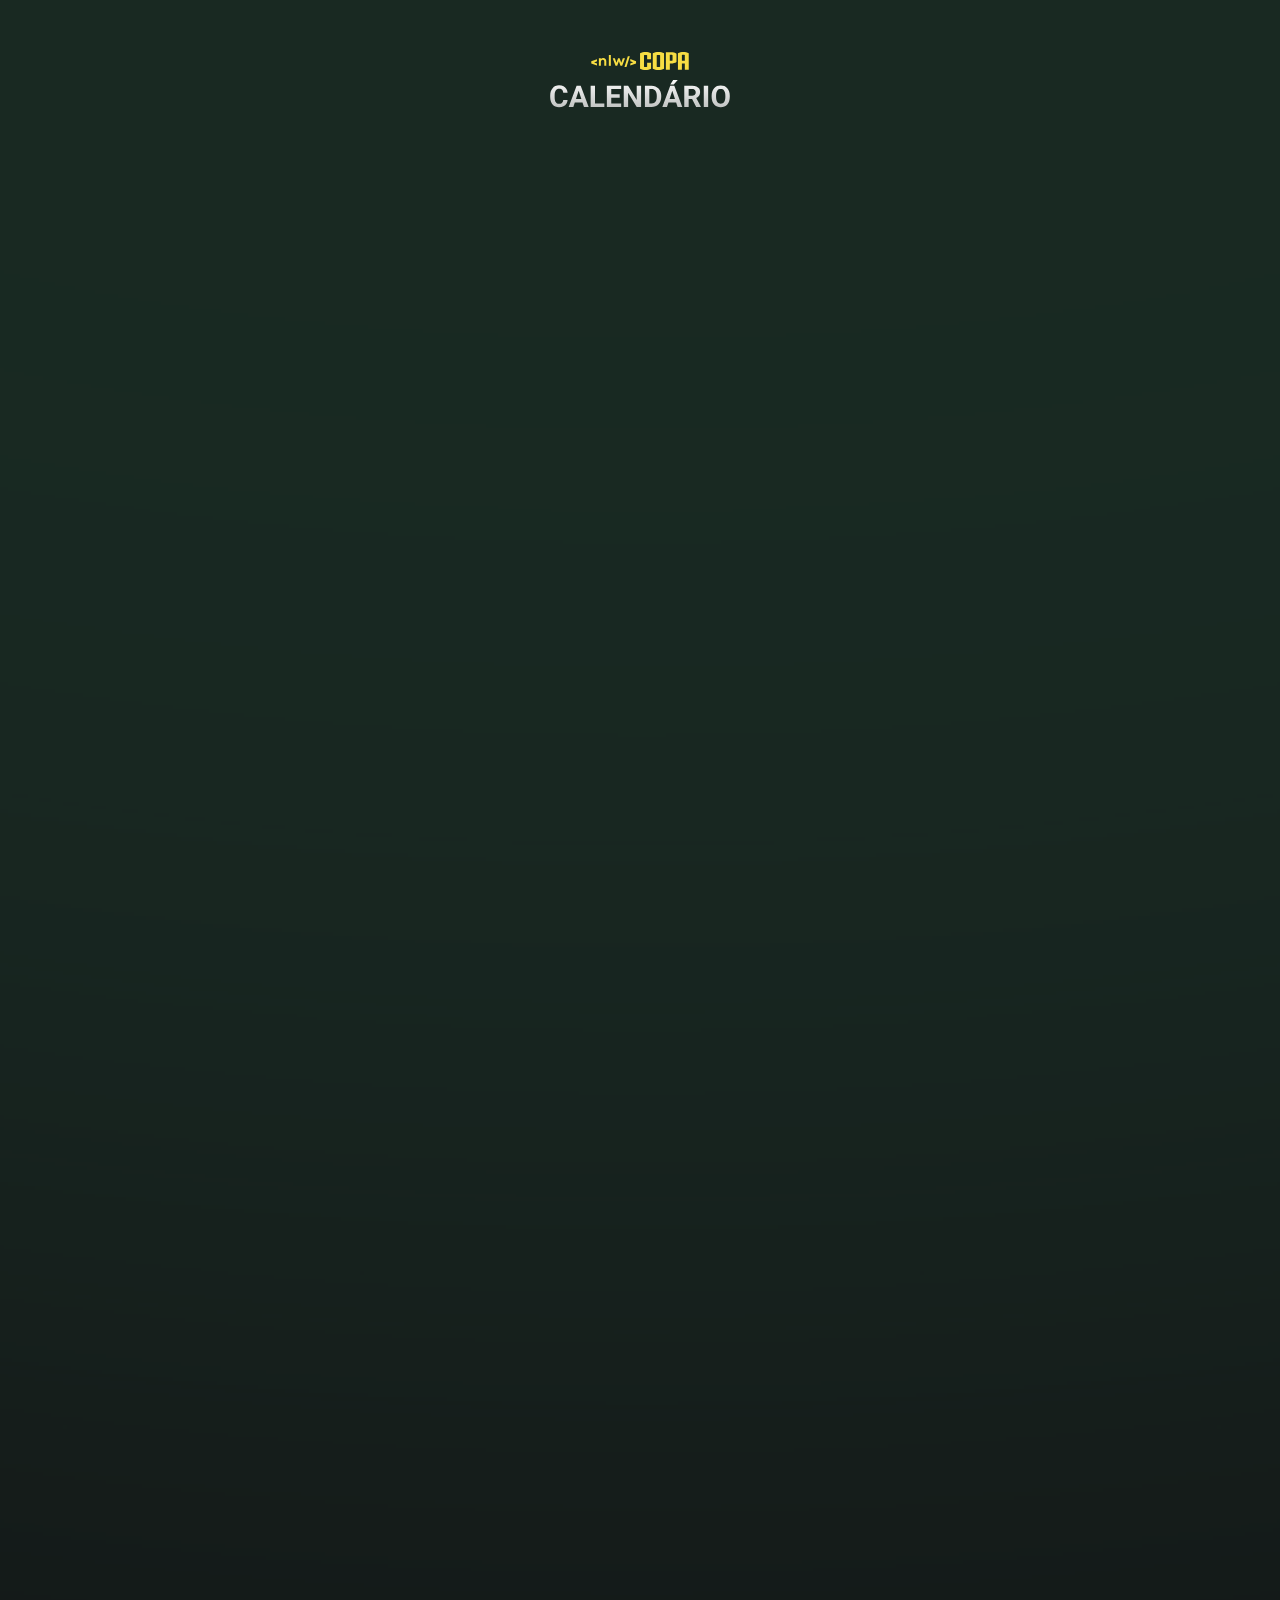
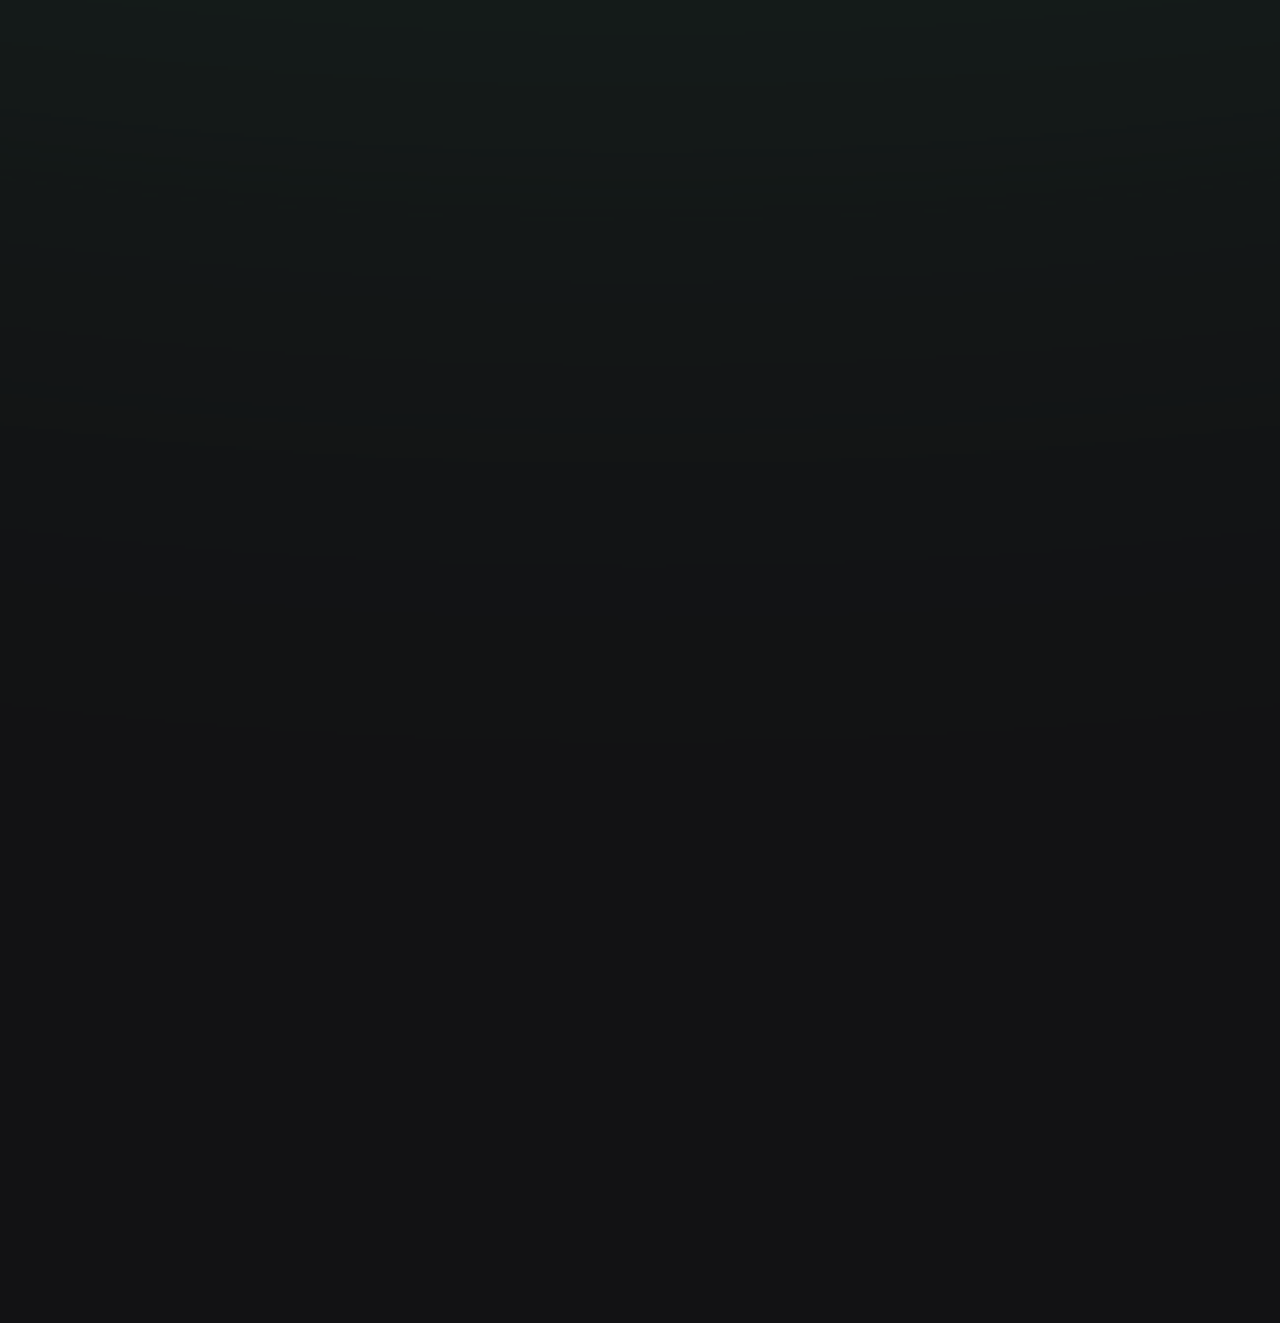
==== index.html @ 9c6af0b5 "att2" ====
<!DOCTYPE html>
<html lang="pt-br">
  <head>
    <meta charset="UTF-8" />
    <meta http-equiv="X-UA-Compatible" content="IE=edge" />
    <meta name="viewport" content="width=device-width, initial-scale=1.0" />
    <title>Calendário de Jogos - NLW Copa</title>
    <link rel="stylesheet" href="./style.css" />

    <link rel="preconnect" href="https://fonts.googleapis.com" />
    <link rel="preconnect" href="https://fonts.gstatic.com" crossorigin />
    <link
      href="https://fonts.googleapis.com/css2?family=Roboto:wght@700;900&display=swap"
      rel="stylesheet"
    />
  </head>
  <body>

    <div id="app">
     
        <body class="green">
          <div id="app">
            <header>
              <img src="./assets/logo.svg" alt="Logo da NLW" /> <br>
            
  
              </header>
            <main id="cards"></main>
          </div>
          <script src="./main.js"></script>
        </body>
      </html>
    </div>
  </body>
</html>
---- style.css ----
* {
  margin: 0;
  padding: 0;
  box-sizing: border-box;
}

:root {
  --card-title-border-color: #746615;
  --card-color-primary: #f7dd43;
}

body.blue {
  --card-title-border-color: #338af3;
  --card-color-primary: #338af3;
}

body.green {
  --card-title-border-color: #35875d;
  --card-color-primary: #35875d;
}

ul {
  list-style: none;
}
body * {
  font-family: "Roboto", sans-serif;
}
body {
  background-color: #121214;
  background-image: url(./assets/bg.svg);
  background-position: center;
  background-size: cover;
  background-repeat: no-repeat;
}

body * {
  font-family: "Roboto", sans-serif;
}

#app {
  width: fit-content;
  margin: 52px auto;
  max-width: 1400px;
  text-align: center;
}

header {
  margin-bottom: 63px;
  text-align: center;
}
#cards {
  display: flex;
  gap: 32px;
  align-items: flex-start;
  justify-content: center;
  flex-wrap: wrap;
}

.card {
  padding: 32px 32px;
  text-align: center;

  background: #030305;
  border-bottom: 2px solid var(--card-color-primary);
  border-radius: 6px;
}
.card h2 {
  display: flex;
  gap: 16px;
  justify-content: center;
  align-items: center;

  padding: 8px 16px;
  border: 1px solid var(--card-title-border-color);
  border-radius: 6px;

  width: fit-content;
  margin-inline: auto;
  margin-bottom: 53px;

  color: #f7dd43;
}

.card h2 span {
  color: #e1e1e6;
  font-size: 14px;
  text-transform: uppercase;
}

.card ul li img {
  width: 50px;
  height: 50px;
}

.card ul {
  display: flex;
  flex-direction: column;
  gap: 24px;

  width: 270px;
}

.card ul li {
  display: flex;
  align-items: center;
  justify-content: space-between;
}

.card ul li + li {
  padding-top: 24px;
  border-top: 1px solid #323238;
}

.card ul li strong {
  font-weight: 900;
  font-size: 36px;
  line-height: 125%;

  color: #e1e1e6;
}

.card h2:hover,
.card ul li strong:hover,
.card ul li img:hover {
  transform: scale(1.1);
}

.card h2,
.card ul li strong,
.card ul li img {
  transition: transform 0.3s;
}

.card {
  opacity: 0;
  animation: appear 2s forwards;
}

@keyframes appear {
  0% {
    transform: translateY(-50px);
    opacity: 0;
  }

  100% {
    transform: translateY(0px);
    opacity: 1;
  }
}

@media (min-width: 700px) {
  #cards {
    flex-direction: row;
    flex-wrap: wrap;
  }
}
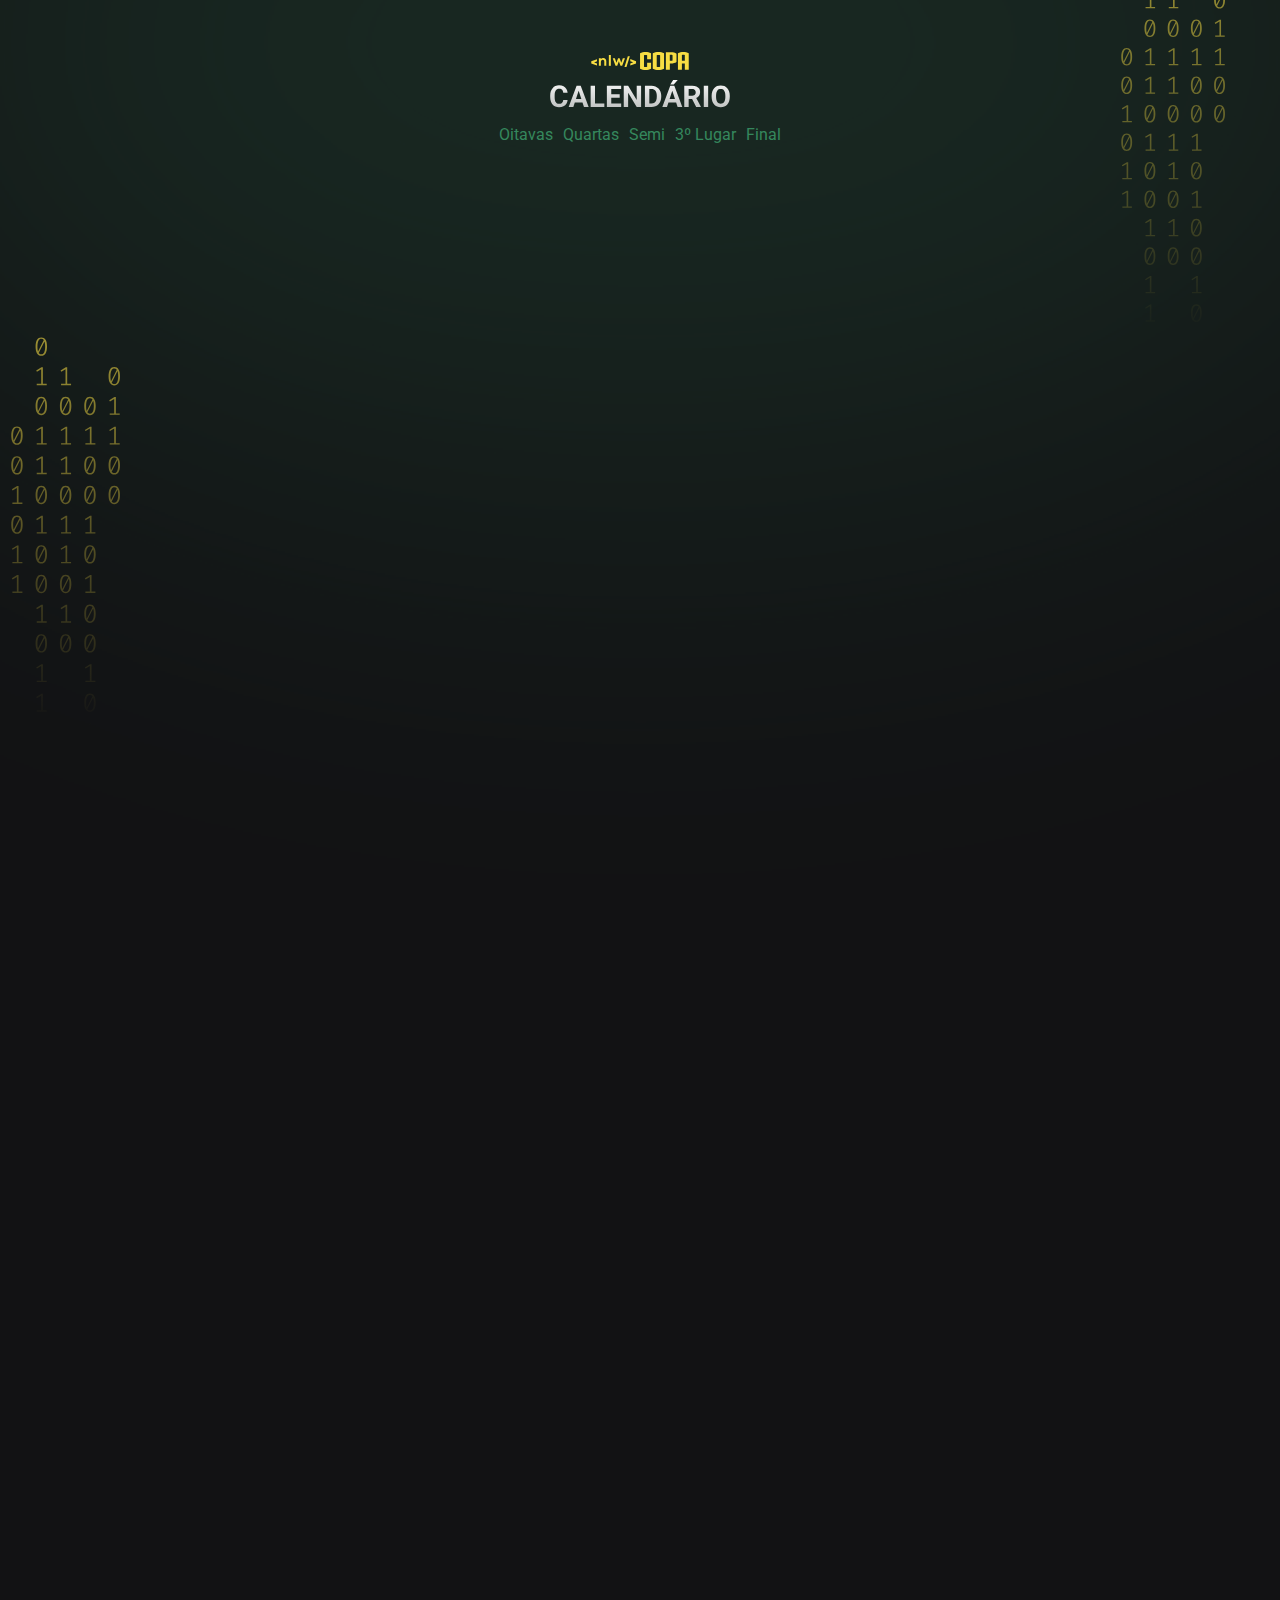
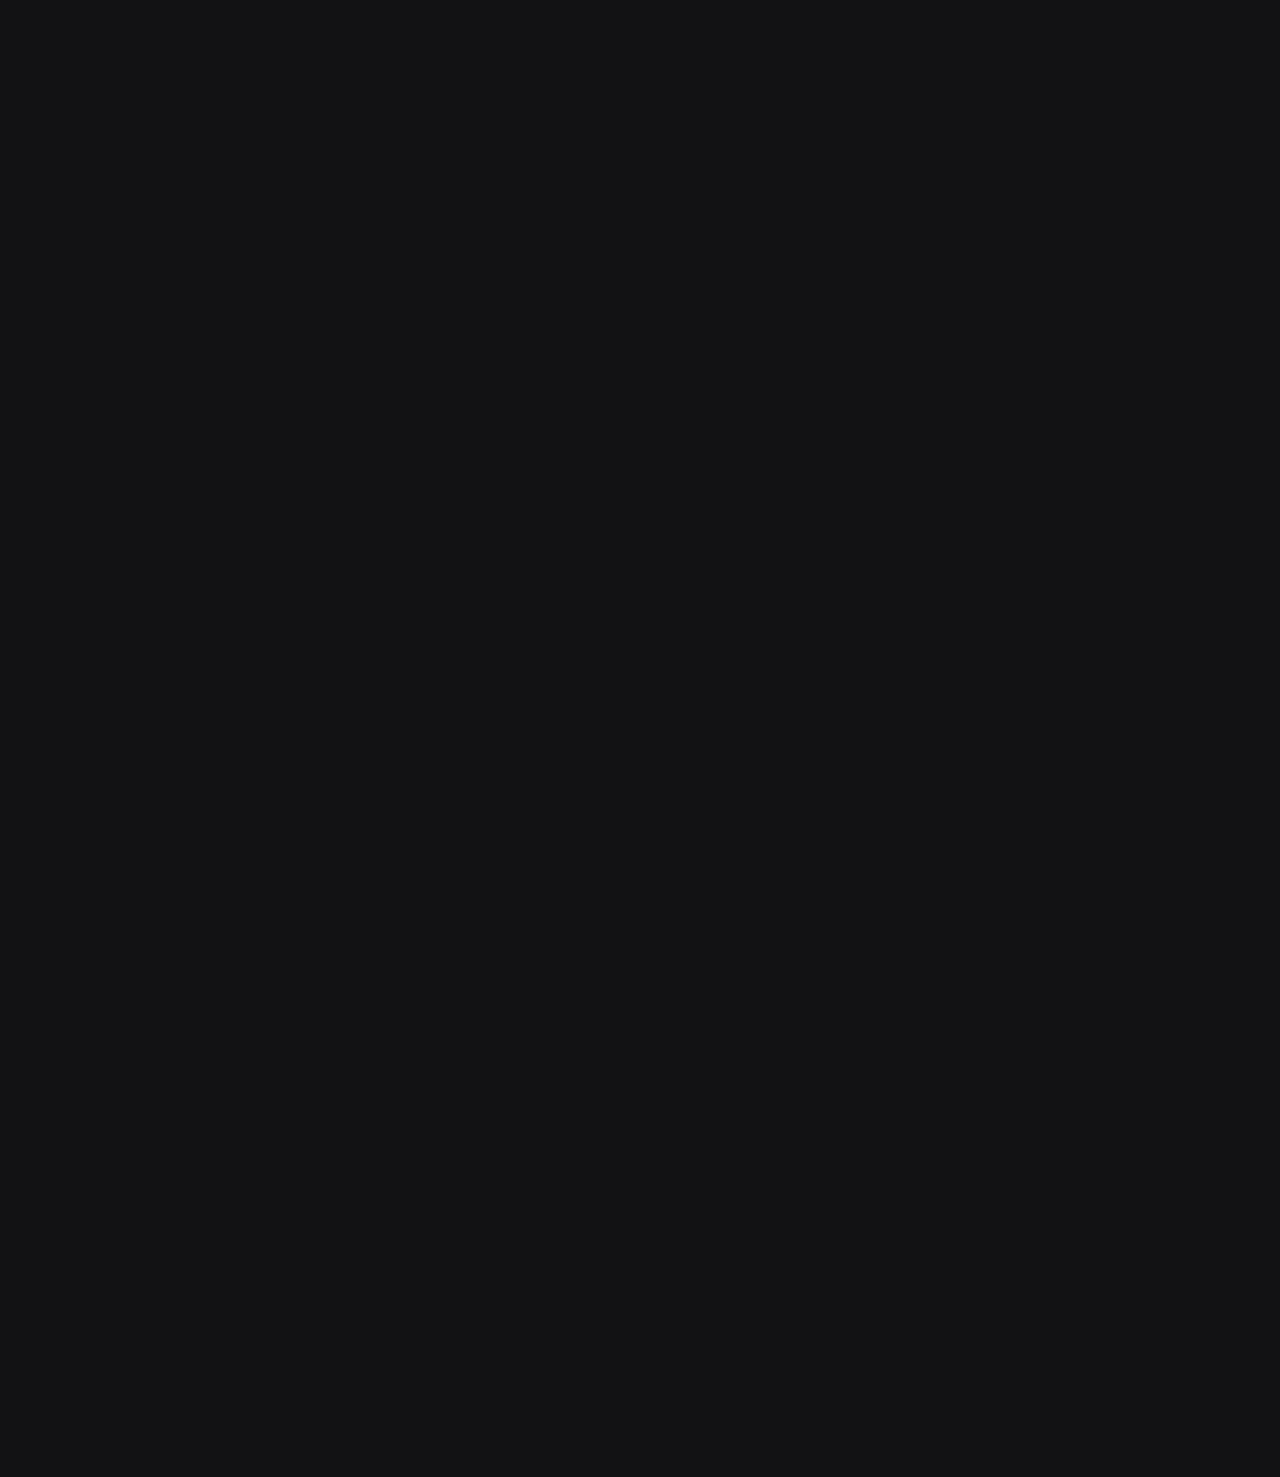
==== commit df874c34: "fasescopa" ====
--- a/index.html
+++ b/index.html
@@ -23,7 +23,17 @@
             <header>
               <img src="./assets/logo.svg" alt="Logo da NLW" /> <br>
             
-  
+              <div id="fases">
+                <ul>
+                  <li> <a href="./oitavas.html">Oitavas</a>
+                  </li>
+                  <li> <a href="./quartas.html">Quartas</a></li>
+                  <li> <a href="./semi.html">Semi</a></li>
+                  <li> <a href="./3ºlugar.html">3º Lugar</a></li>
+                  <li> <a href="./final.html">Final</a></li>
+                </ul>
+              </div>
+
               </header>
             <main id="cards"></main>
           </div>
--- a/style.css
+++ b/style.css
@@ -19,17 +19,14 @@
   --card-color-primary: #35875d;
 }
 
-ul {
-  list-style: none;
-}
 body * {
   font-family: "Roboto", sans-serif;
 }
 body {
   background-color: #121214;
   background-image: url(./assets/bg.svg);
-  background-position: center;
-  background-size: cover;
+
+  background-size: 100%;
   background-repeat: no-repeat;
 }
 
@@ -37,11 +34,31 @@
   font-family: "Roboto", sans-serif;
 }
 
+
+a {
+  text-decoration: none;
+  color: #35875d;
+ 
+}
+
+ul {
+  list-style: none;
+   display: flex;
+  flex-direction: row;
+  flex-wrap: wrap;
+  text-align: center;
+  justify-content: center;
+}
+
+li {
+ padding: 5px;
+}
+
 #app {
   width: fit-content;
   margin: 52px auto;
   max-width: 1400px;
-  text-align: center;
+ 
 }
 
 header {
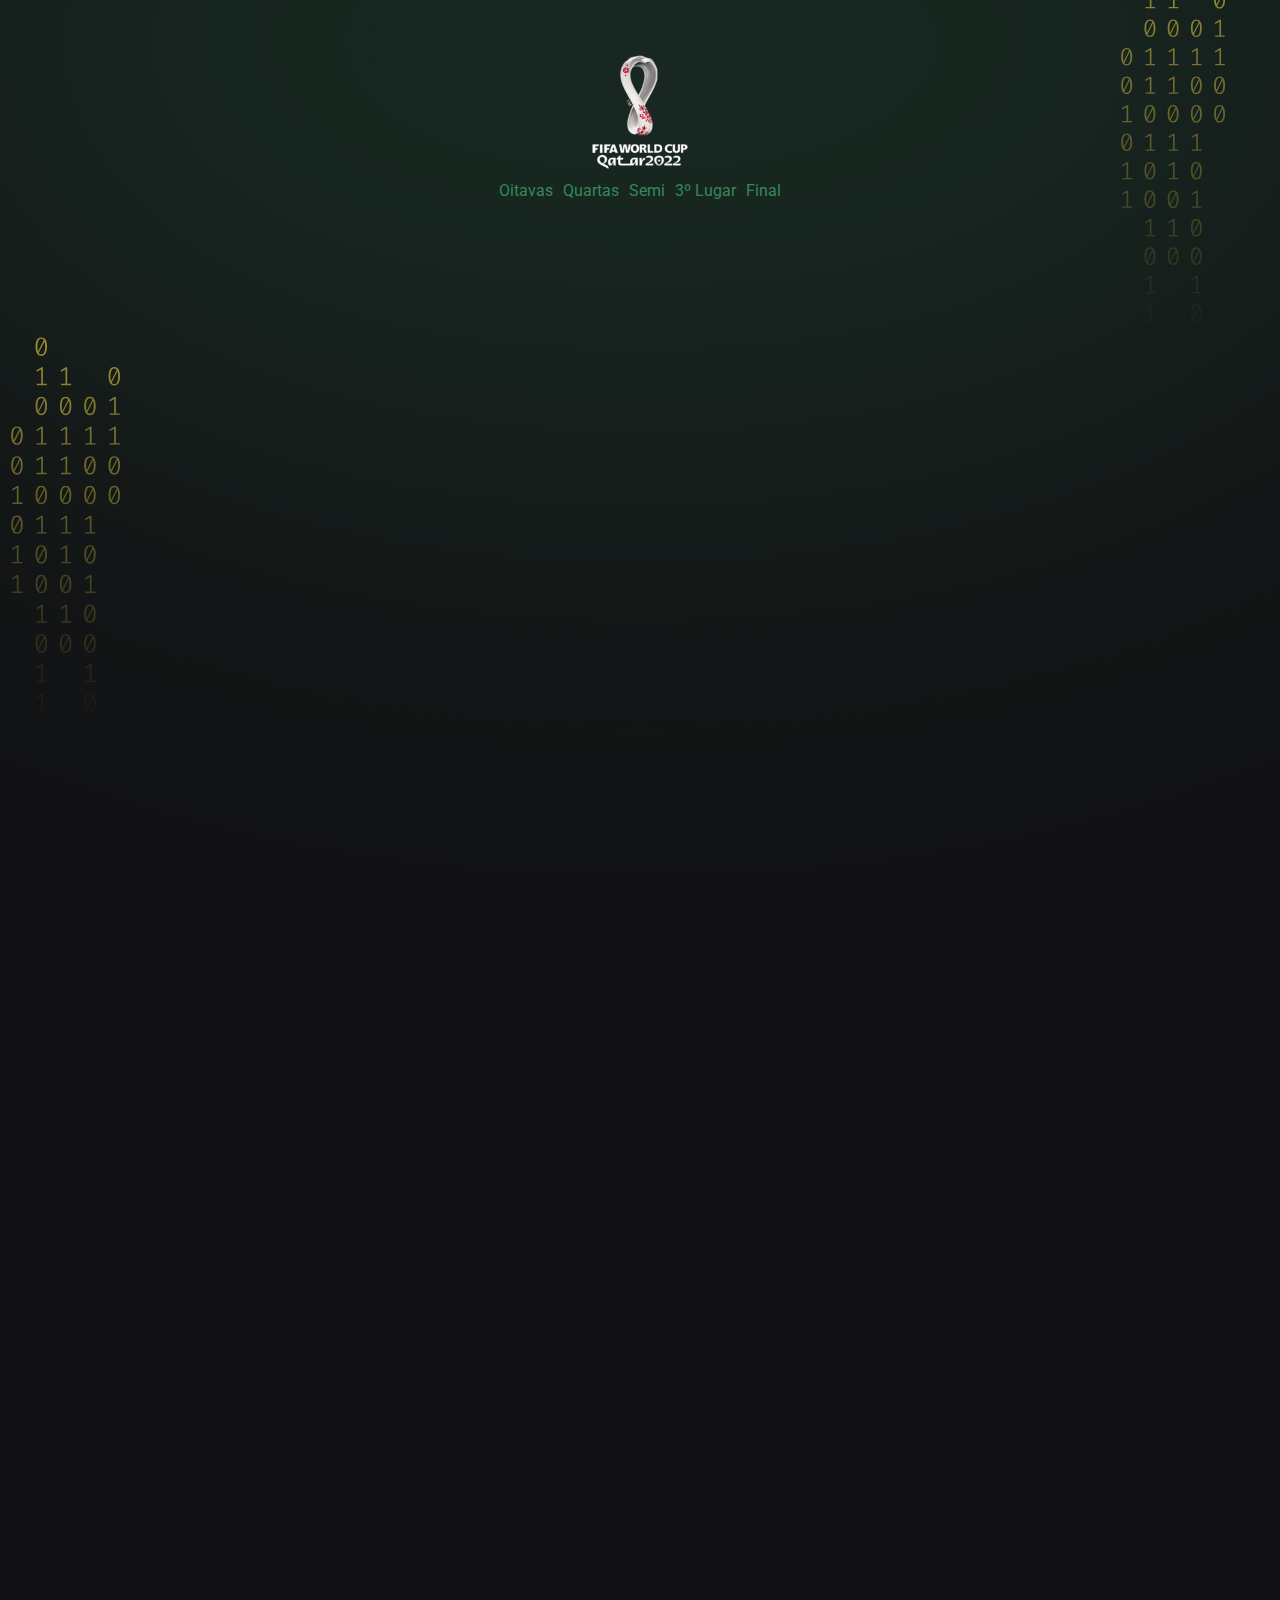
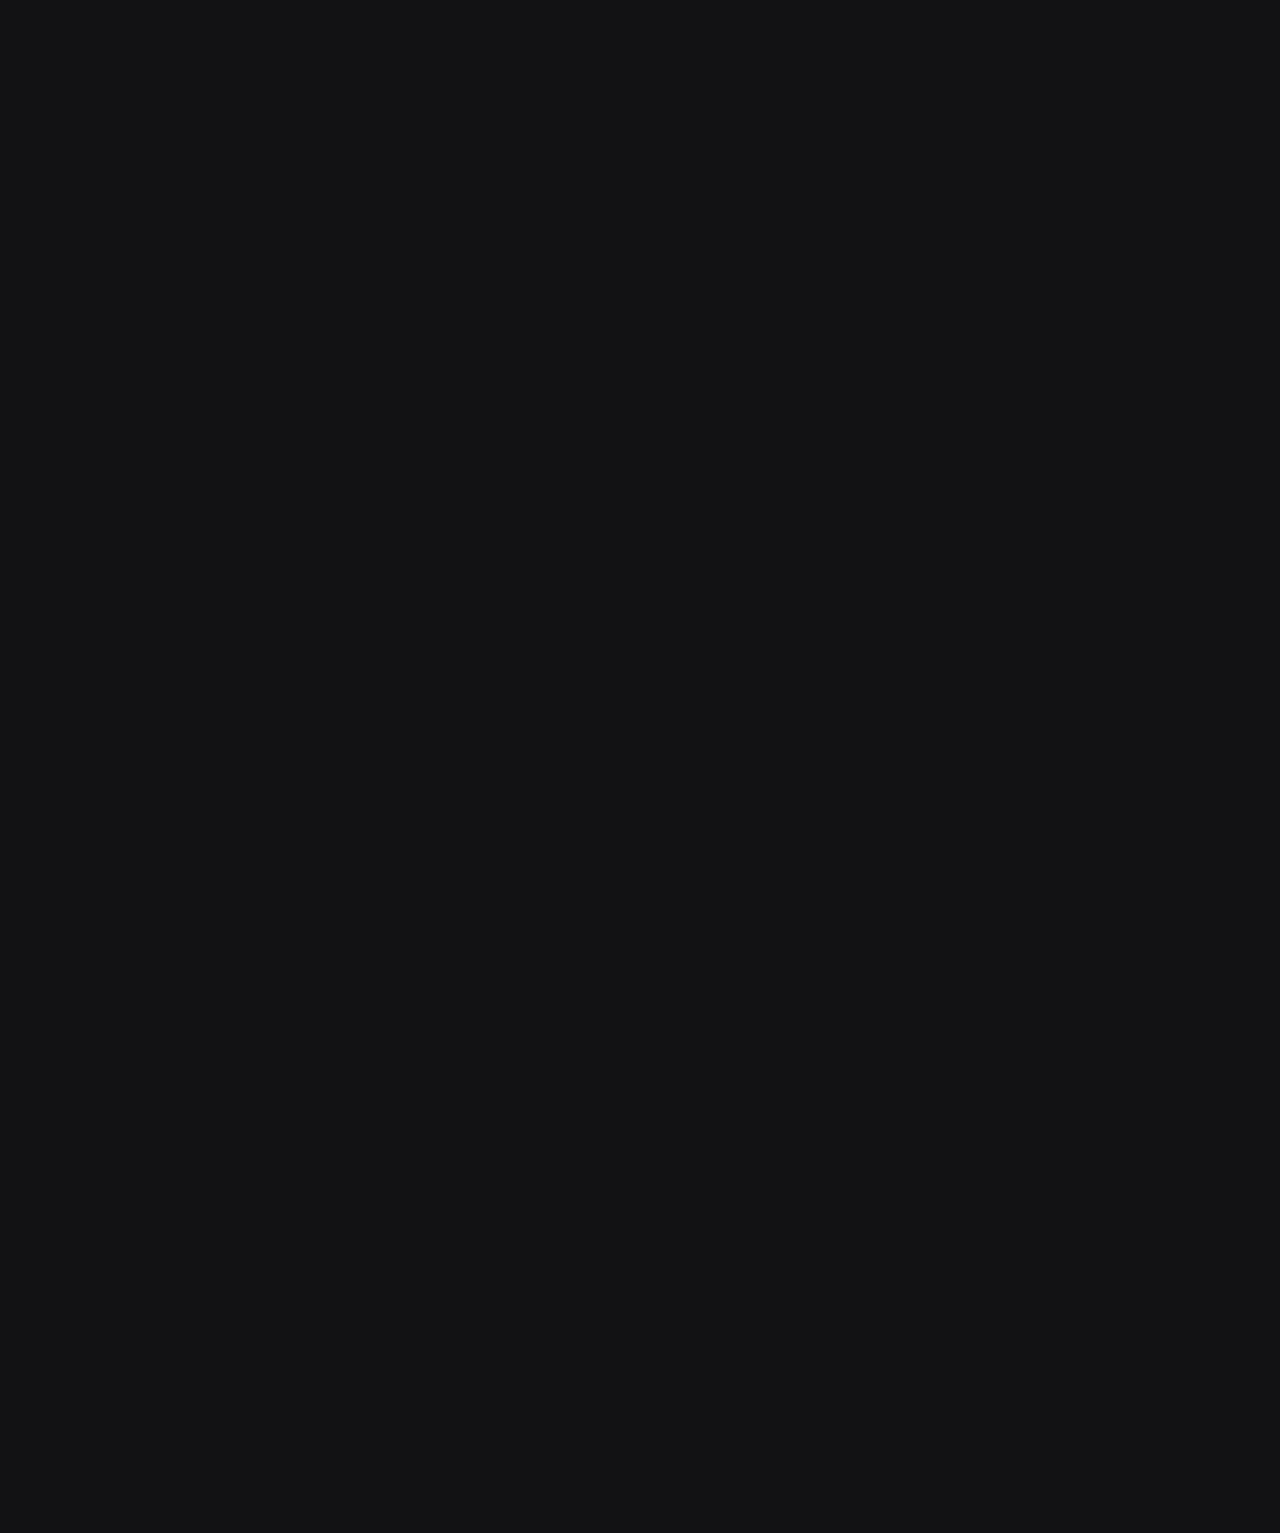
==== commit 4dc7fa11: "att logo" ====
--- a/index.html
+++ b/index.html
@@ -4,7 +4,9 @@
     <meta charset="UTF-8" />
     <meta http-equiv="X-UA-Compatible" content="IE=edge" />
     <meta name="viewport" content="width=device-width, initial-scale=1.0" />
-    <title>Calendário de Jogos - NLW Copa</title>
+    <meta name="description"
+    content="Fique por dentro de todos os jogos da copa do qtar de 2022, você pode ver todos os jogos e horários da fase de grupos, e conforme a competição for avançando as demais fases ficaram disponiveis, aproveite e compartilhe com sua família e amigos para que todos fiquem por dentro da Copa 2022">
+    <title>Calendário de Jogos Qtar 2022</title>
     <link rel="stylesheet" href="./style.css" />
 
     <link rel="preconnect" href="https://fonts.googleapis.com" />
@@ -21,7 +23,7 @@
         <body class="green">
           <div id="app">
             <header>
-              <img src="./assets/logo.svg" alt="Logo da NLW" /> <br>
+              <img src="./assets/copalogo.png" alt="Logo da NLW" /> <br>
             
               <div id="fases">
                 <ul>
--- a/style.css
+++ b/style.css
@@ -2,6 +2,25 @@
   margin: 0;
   padding: 0;
   box-sizing: border-box;
+}
+* {
+  scrollbar-width: thin;
+  scrollbar-color: #35875d;
+}
+
+/* Works on Chrome, Edge, and Safari */
+*::-webkit-scrollbar {
+  width: 10px;
+}
+
+*::-webkit-scrollbar-track {
+  background: #121214;
+}
+
+*::-webkit-scrollbar-thumb {
+  background-color: #121214;
+  border-radius: 20px;
+  border: 2px solid #35875d;
 }
 
 :root {
@@ -25,25 +44,27 @@
 body {
   background-color: #121214;
   background-image: url(./assets/bg.svg);
-
+  background-repeat: no-repeat;
   background-size: 100%;
-  background-repeat: no-repeat;
 }
 
 body * {
   font-family: "Roboto", sans-serif;
 }
 
+.green img {
+  width: 120px;
+  height: 120px;
+}
 
 a {
   text-decoration: none;
   color: #35875d;
- 
 }
 
 ul {
   list-style: none;
-   display: flex;
+  display: flex;
   flex-direction: row;
   flex-wrap: wrap;
   text-align: center;
@@ -51,14 +72,13 @@
 }
 
 li {
- padding: 5px;
+  padding: 5px;
 }
 
 #app {
   width: fit-content;
   margin: 52px auto;
   max-width: 1400px;
- 
 }
 
 header {
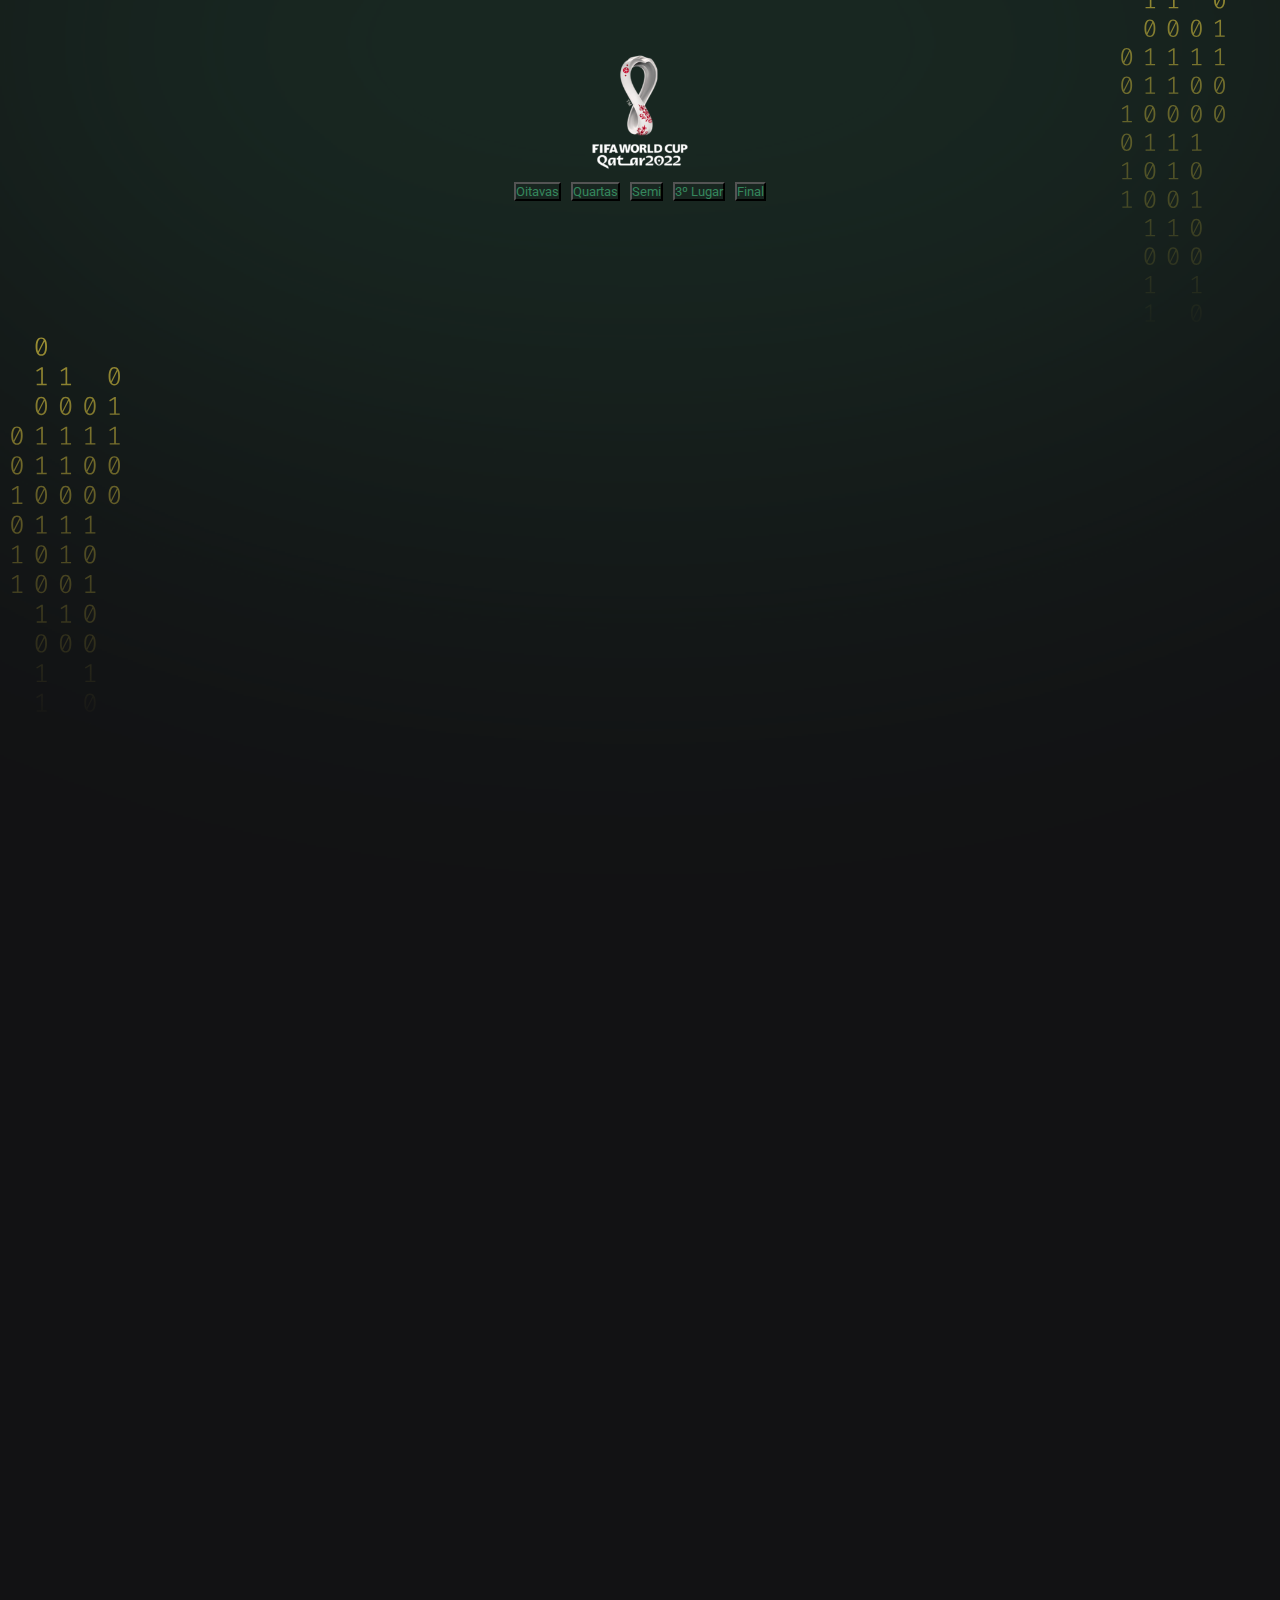
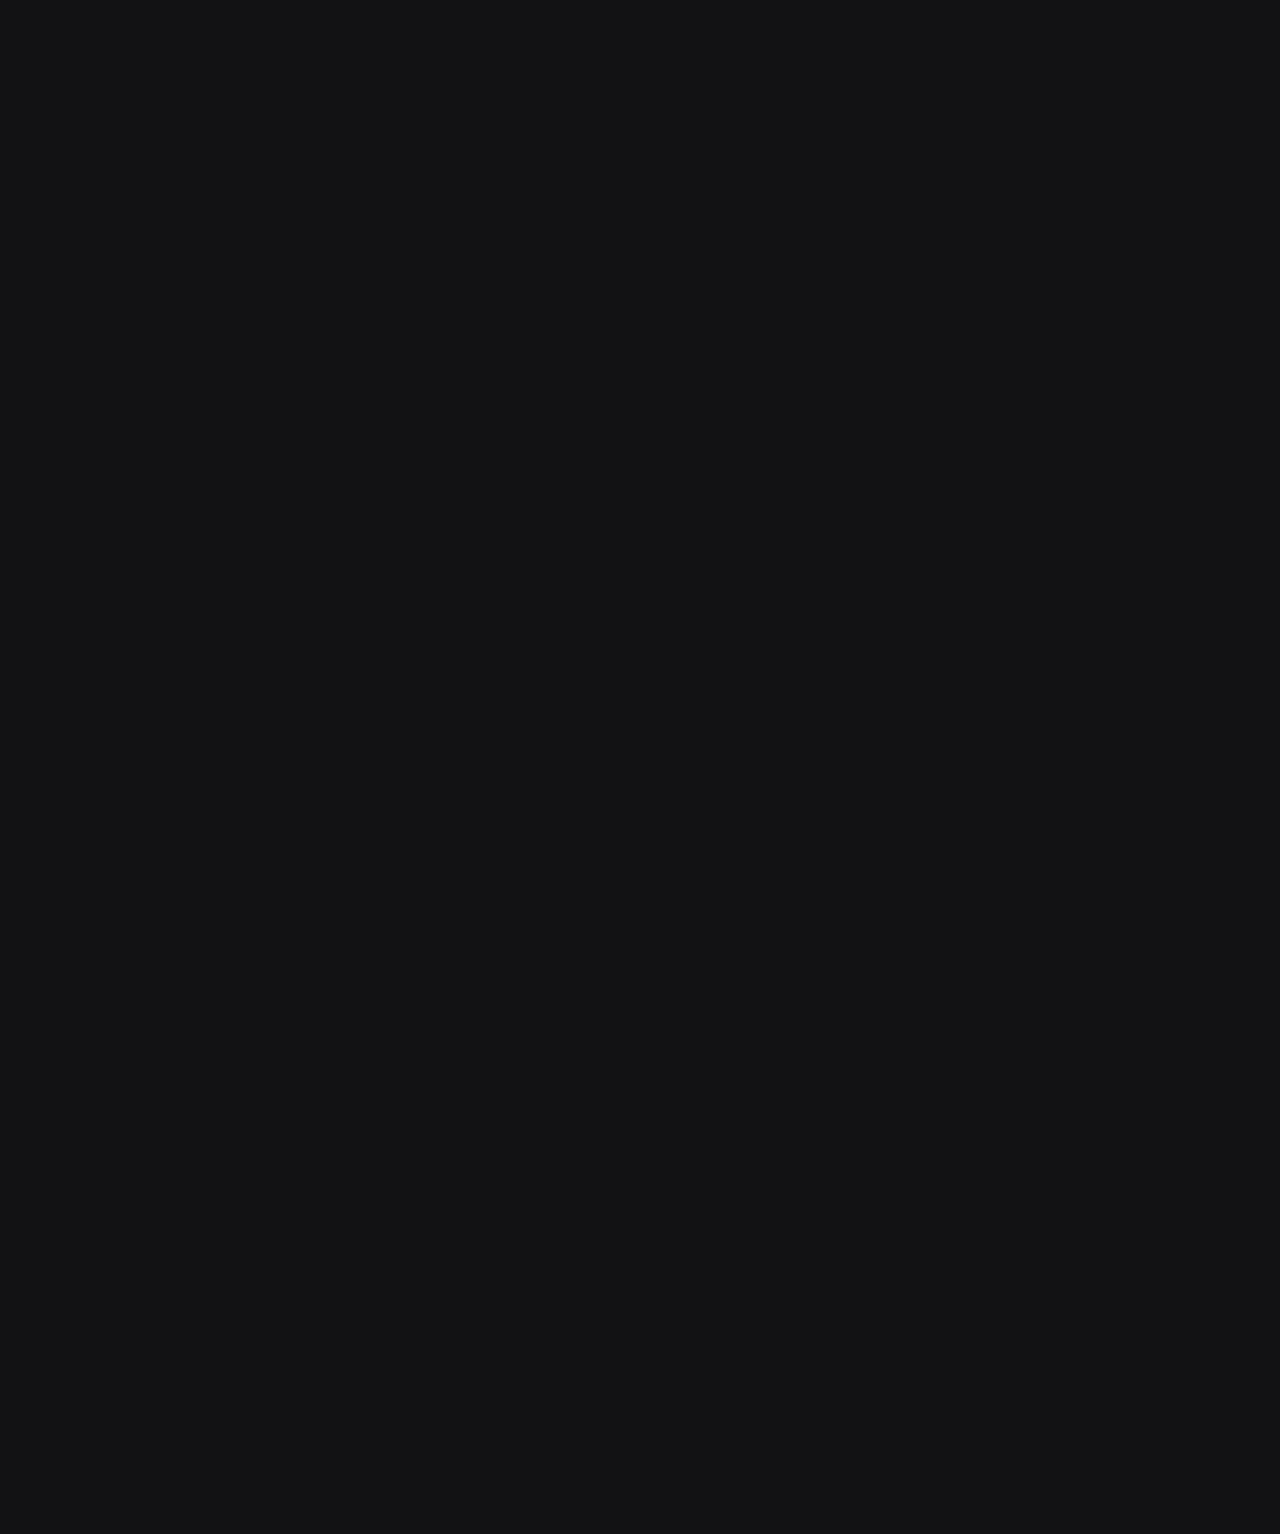
==== commit 7ec813c9: "botão" ====
--- a/index.html
+++ b/index.html
@@ -5,8 +5,8 @@
     <meta http-equiv="X-UA-Compatible" content="IE=edge" />
     <meta name="viewport" content="width=device-width, initial-scale=1.0" />
     <meta name="description"
-    content="Fique por dentro de todos os jogos da copa do qtar de 2022, você pode ver todos os jogos e horários da fase de grupos, e conforme a competição for avançando as demais fases ficaram disponiveis, aproveite e compartilhe com sua família e amigos para que todos fiquem por dentro da Copa 2022">
-    <title>Calendário de Jogos Qtar 2022</title>
+    content="Fique por dentro de todos os jogos da copa do Qatar de 2022, você pode ver todos os jogos e horários da fase de grupos, e conforme a competição for avançando as demais fases ficaram disponiveis, aproveite e compartilhe com sua família e amigos para que todos fiquem por dentro da Copa 2022">
+    <title>Calendário de Jogos Qatar 2022</title>
     <link rel="stylesheet" href="./style.css" />
 
     <link rel="preconnect" href="https://fonts.googleapis.com" />
@@ -27,12 +27,12 @@
             
               <div id="fases">
                 <ul>
-                  <li> <a href="./oitavas.html">Oitavas</a>
+                  <li><button> <a href="./oitavas.html">Oitavas</a> </button>
                   </li>
-                  <li> <a href="./quartas.html">Quartas</a></li>
-                  <li> <a href="./semi.html">Semi</a></li>
-                  <li> <a href="./3ºlugar.html">3º Lugar</a></li>
-                  <li> <a href="./final.html">Final</a></li>
+                  <li> <button> <a href="./quartas.html">Quartas</a> </button> </li> 
+                  <li> <button> <a href="./semi.html">Semi</a> </button> </li> 
+                  <li> <button> <a href="./3ºlugar.html">3º Lugar</a> </button> </li> 
+                  <li> <button> <a href="./final.html">Final</a> </button> </li> 
                 </ul>
               </div>
 
--- a/style.css
+++ b/style.css
@@ -191,3 +191,8 @@
     flex-wrap: wrap;
   }
 }
+
+#fases ul li button {
+  background-color: transparent;
+  border-radius: 1px solid black;
+}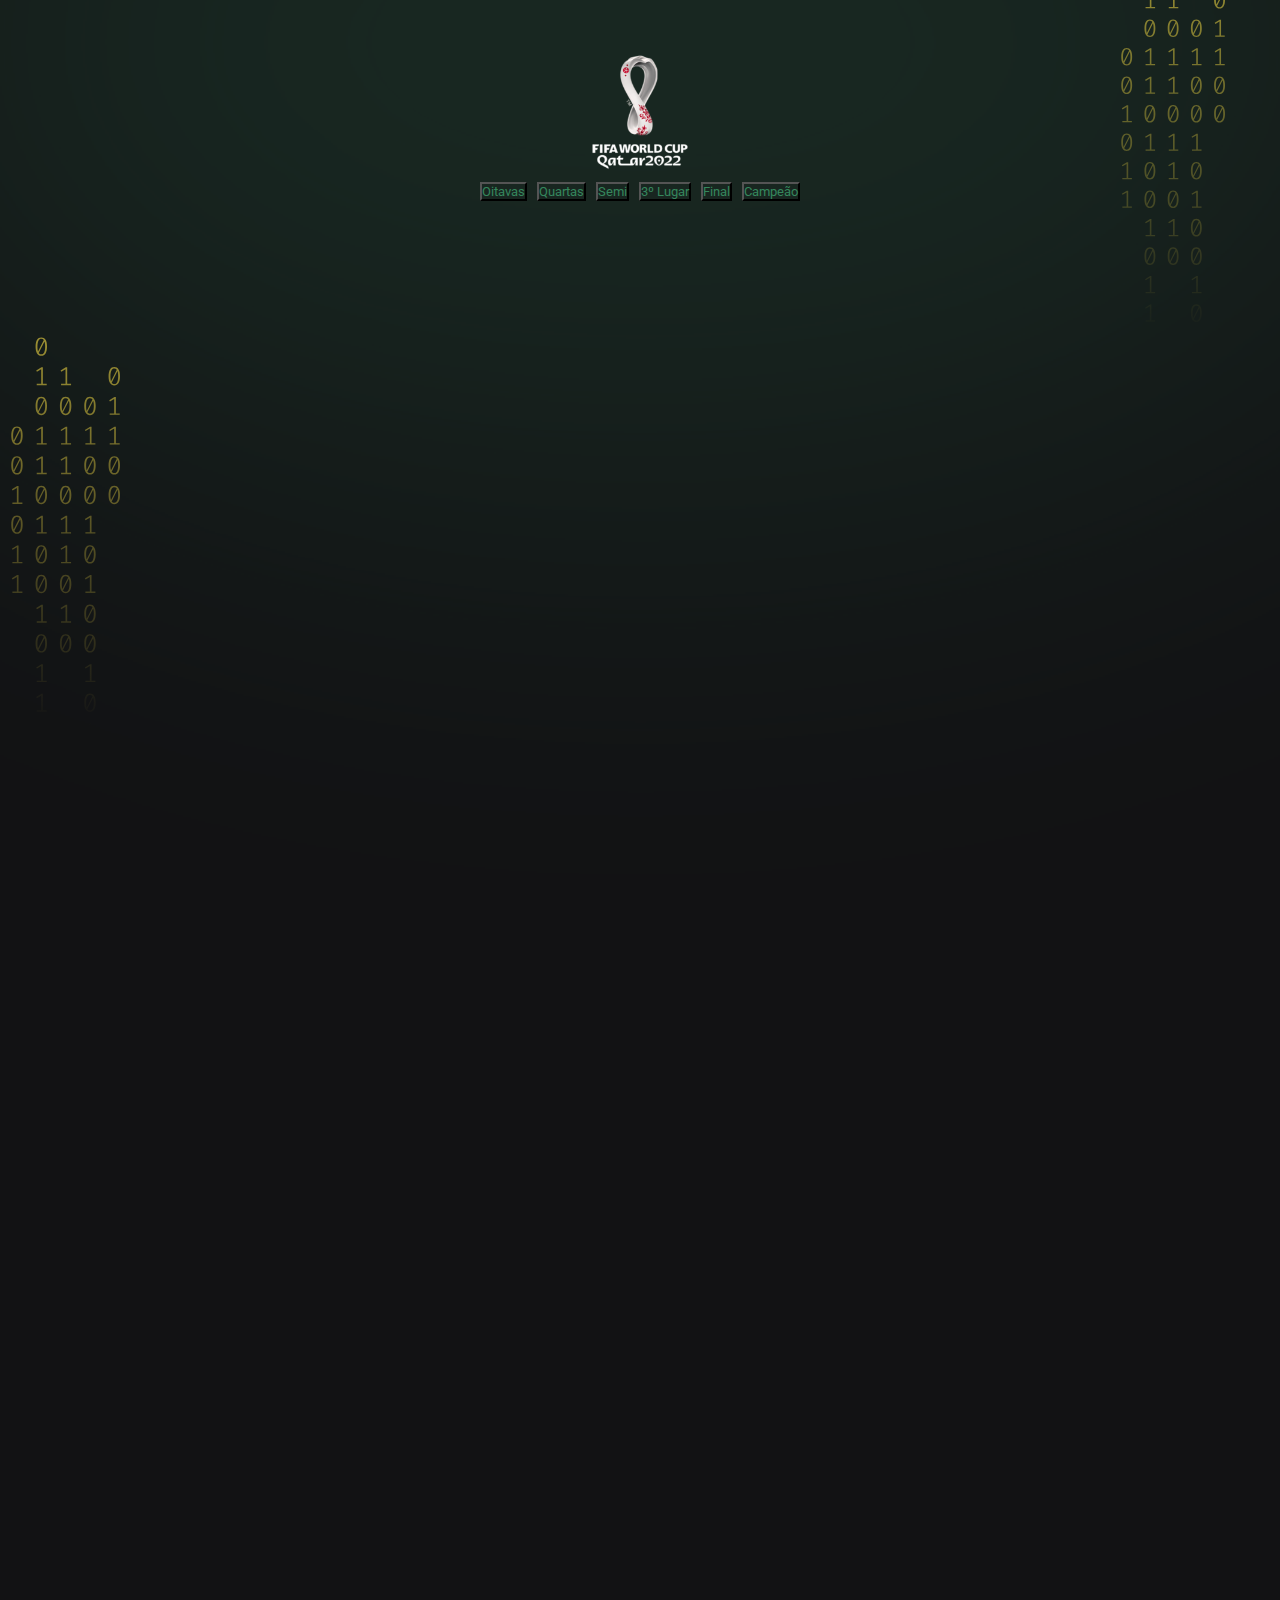
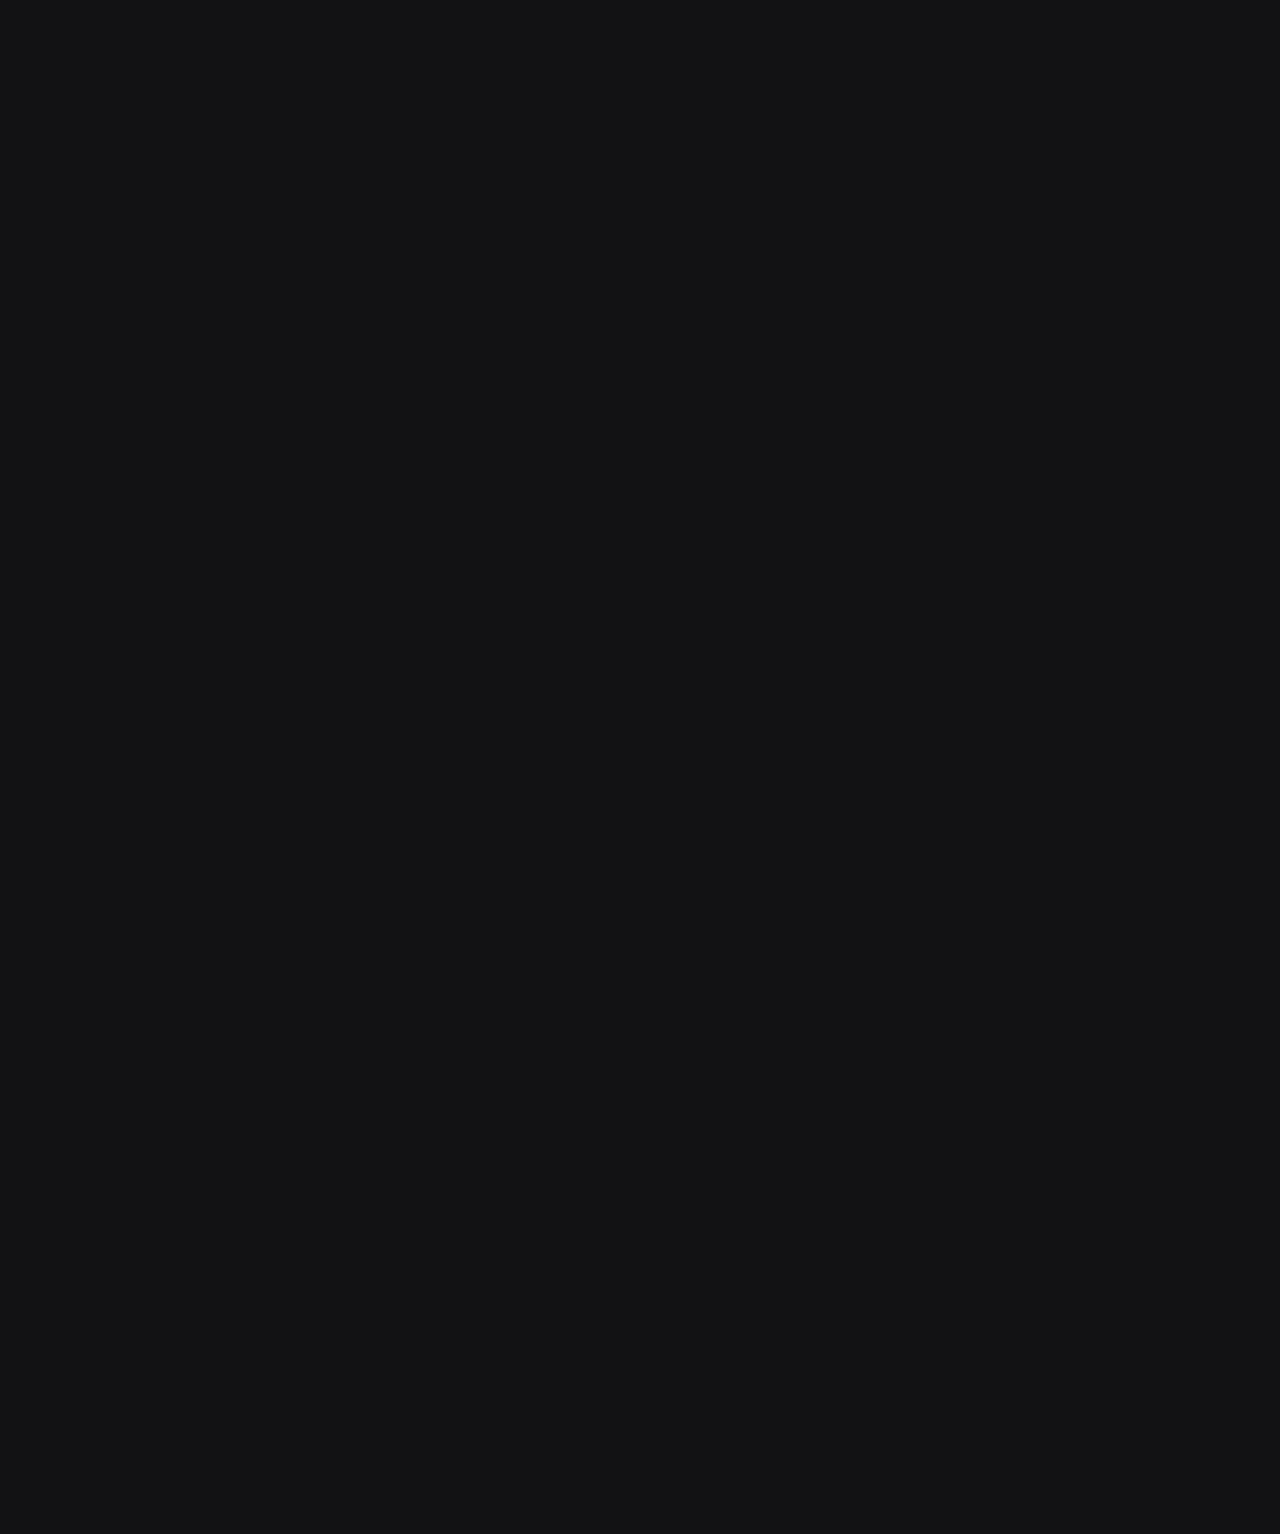
==== commit 2684e45c: "att campeao" ====
--- a/index.html
+++ b/index.html
@@ -33,6 +33,7 @@
                   <li> <button> <a href="./semi.html">Semi</a> </button> </li> 
                   <li> <button> <a href="./3ºlugar.html">3º Lugar</a> </button> </li> 
                   <li> <button> <a href="./final.html">Final</a> </button> </li> 
+                  <li> <button> <a href="./campeao.html">Campeão </a> </button> </li>
                 </ul>
               </div>
 
--- a/style.css
+++ b/style.css
@@ -93,6 +93,94 @@
   flex-wrap: wrap;
 }
 
+#cards1 {
+  display: flex;
+  gap: 32px;
+  align-items: flex-start;
+  justify-content: center;
+  flex-wrap: wrap;
+}
+
+ .card1 {
+  padding: 32px 32px;
+  text-align: center;
+
+  background: #030305;
+  border-bottom: 2px solid var(--card-color-primary);
+  border-radius: 6px;
+}
+.card1 h2 {
+  display: flex;
+  gap: 16px;
+  justify-content: center;
+  align-items: center;
+
+  padding: 8px 16px;
+  border: 1px solid var(--card-title-border-color);
+  border-radius: 6px;
+
+  width: fit-content;
+  margin-inline: auto;
+  margin-bottom: 53px;
+
+  color: #f7dd43;
+}
+
+.card1 h2 span {
+  color: #e1e1e6;
+  font-size: 50px;
+  text-transform: uppercase;
+}
+
+.card1 ul li img {
+  width: 200px;
+  height: 200px;
+}
+
+.card1 ul {
+  display: flex;
+  flex-direction: column;
+  gap: 24px;
+
+  width: 270px;
+}
+
+.card1 ul li {
+  
+  align-items: center;
+  justify-content: space-between;
+}
+
+.card1 ul li + li {
+  padding-top: 24px;
+  border-top: 1px solid #323238;
+}
+
+.card1 ul li strong {
+  font-weight: 900;
+  font-size: 36px;
+  line-height: 125%;
+
+  color: #e1e1e6;
+}
+
+.card1 h2:hover,
+.card1 ul li strong:hover,
+.card1 ul li img:hover {
+  transform: scale(1.1);
+}
+
+.card h2,
+.card ul li strong,
+.card ul li img {
+  transition: transform 0.3s;
+}
+
+.card {
+  opacity: 0;
+  animation: appear 2s forwards;
+} 
+
 .card {
   padding: 32px 32px;
   text-align: center;
@@ -195,4 +283,10 @@
 #fases ul li button {
   background-color: transparent;
   border-radius: 1px solid black;
-}+}
+
+#fases ul li button:hover,
+.card1 ul li strong:hover,
+.card1 ul li img:hover {
+  transform: scale(1.1);
+  }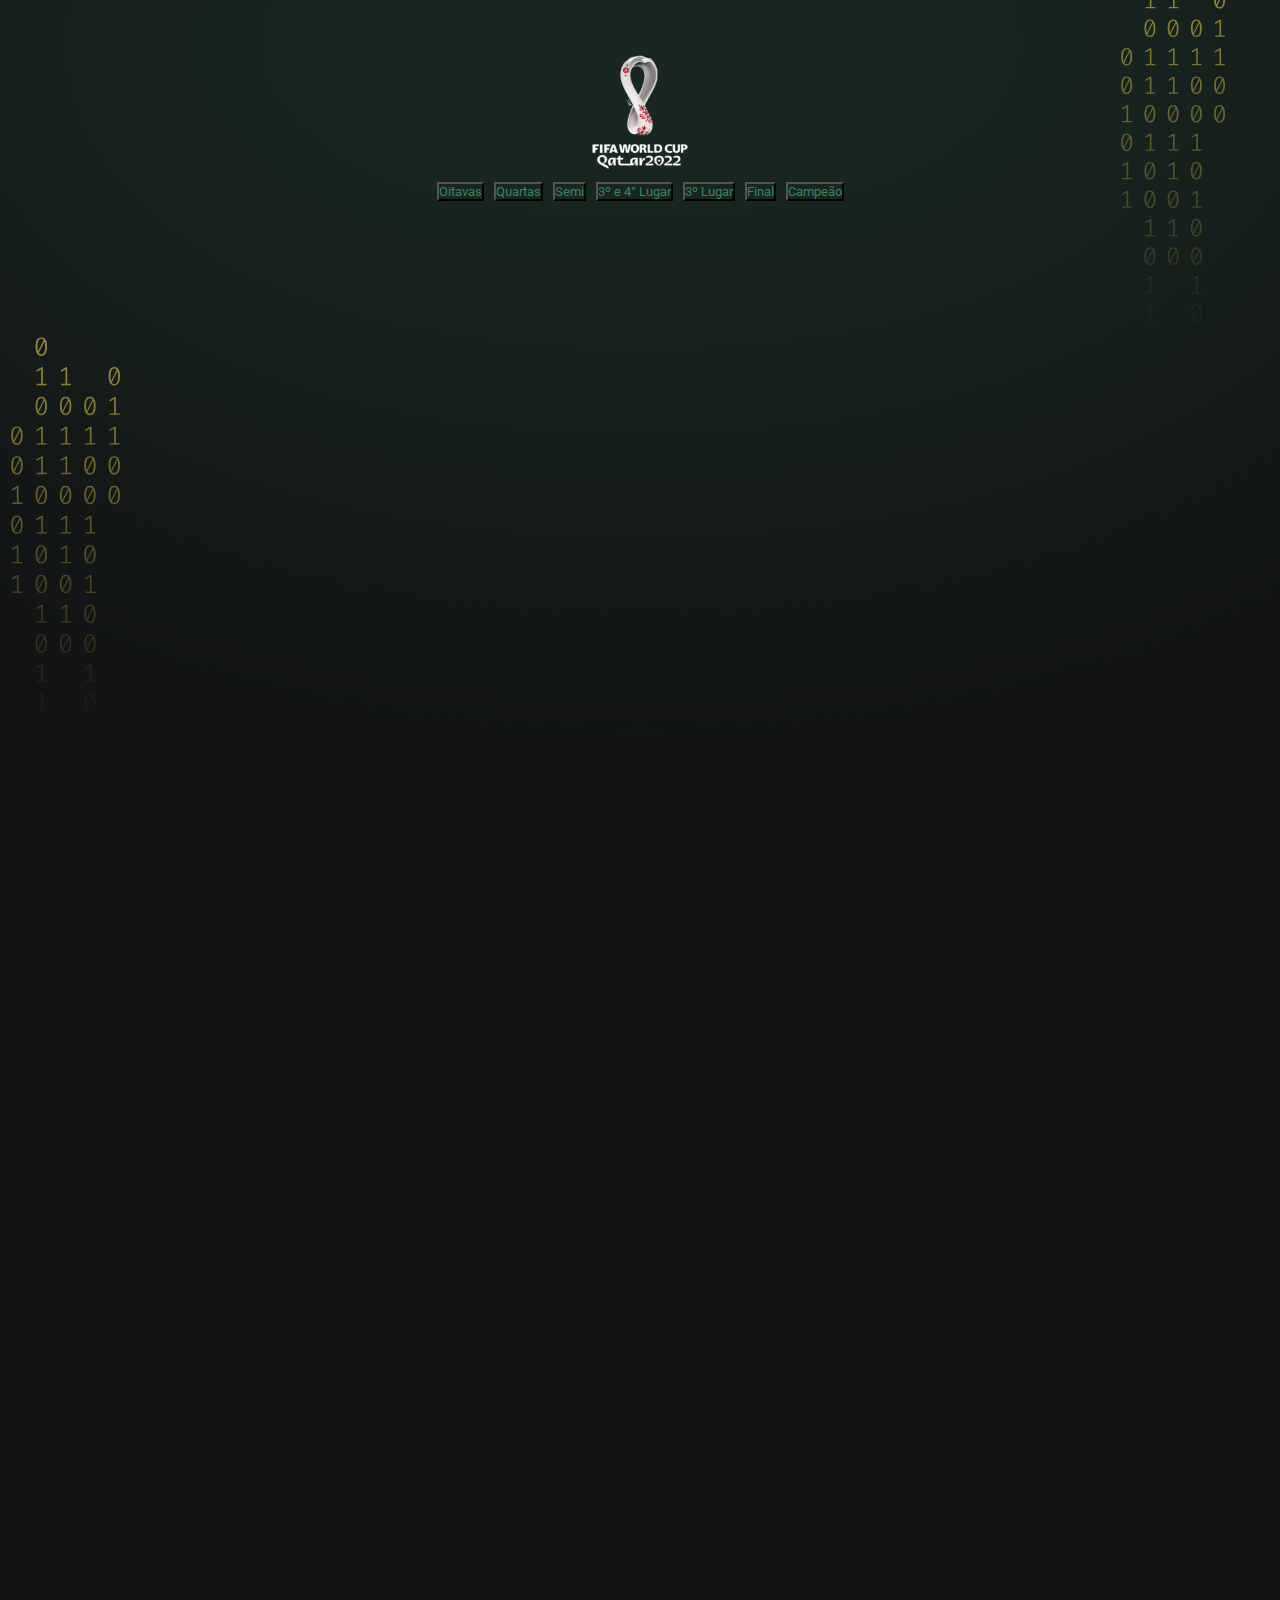
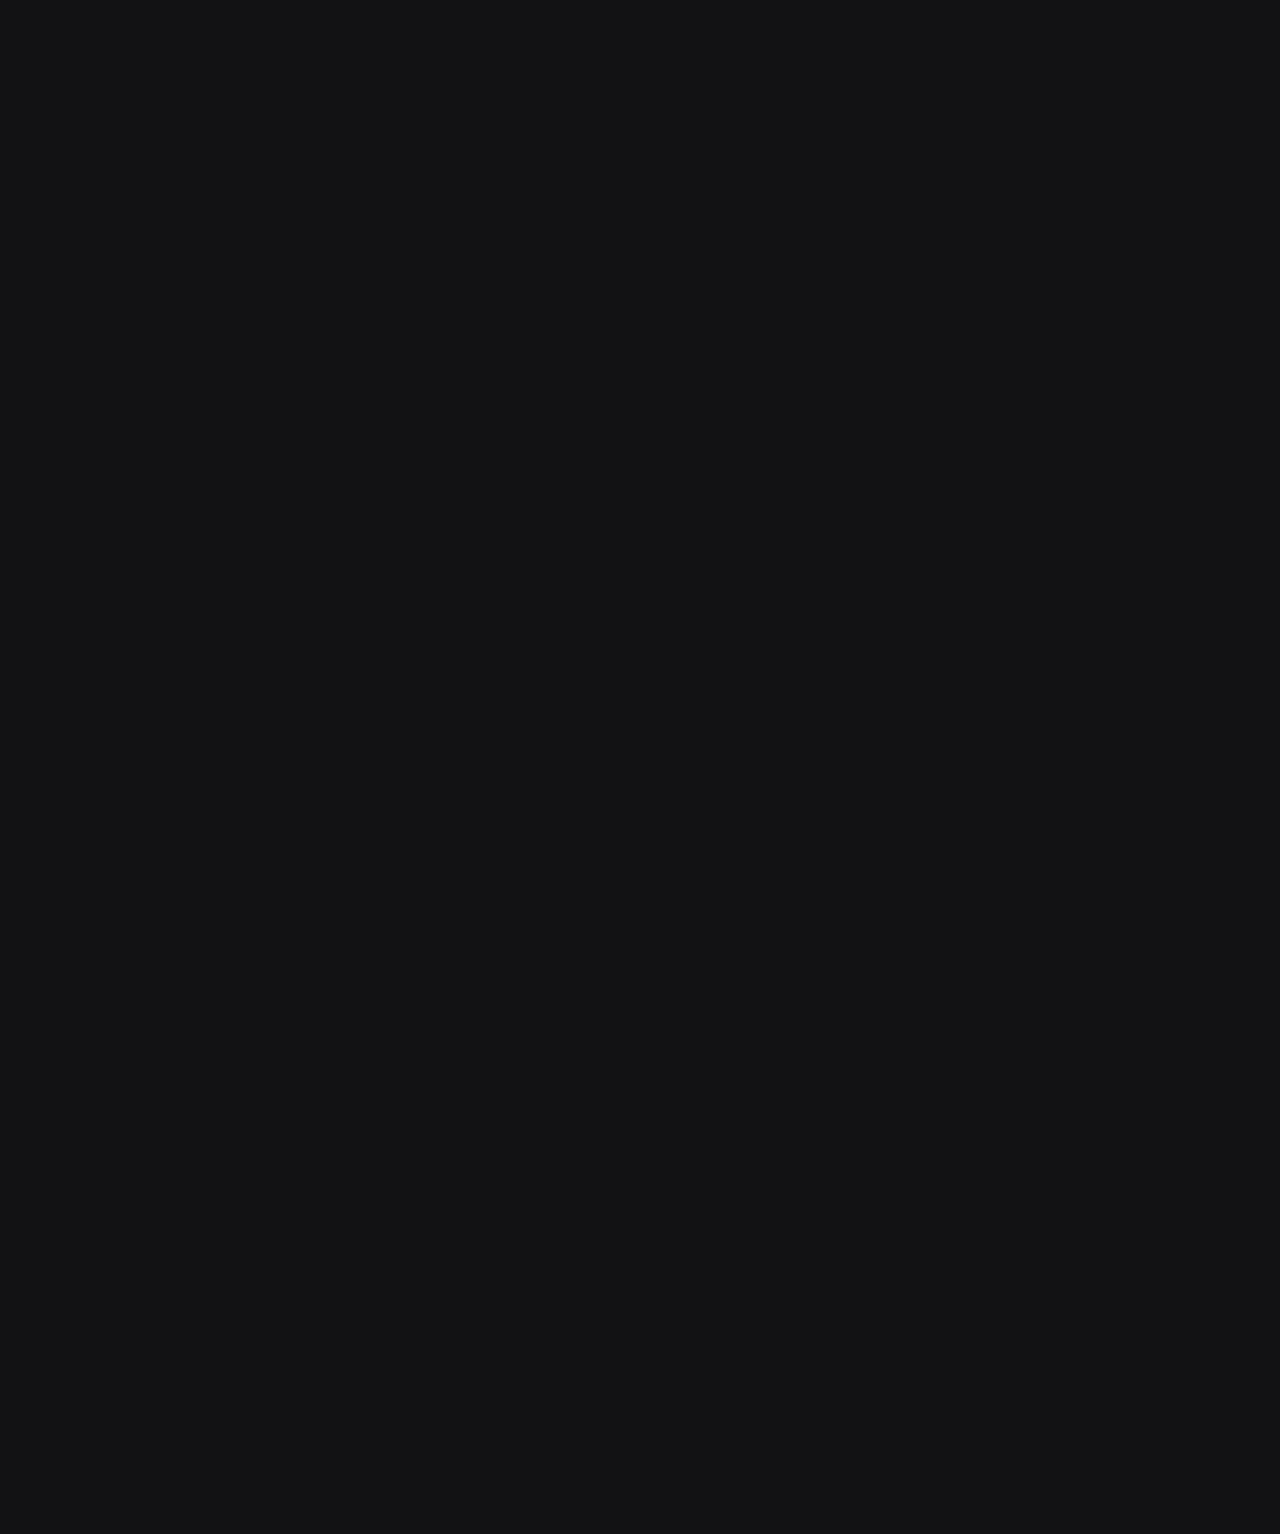
==== commit b21ba24c: "att 3° Lugar" ====
--- a/index.html
+++ b/index.html
@@ -31,7 +31,8 @@
                   </li>
                   <li> <button> <a href="./quartas.html">Quartas</a> </button> </li> 
                   <li> <button> <a href="./semi.html">Semi</a> </button> </li> 
-                  <li> <button> <a href="./3ºlugar.html">3º Lugar</a> </button> </li> 
+                  <li> <button> <a href="./3°.4°lugar.html">3º e 4° Lugar</a> </button> </li>
+                  <li> <button> <a href="./3°lugar.html">3º Lugar</a> </button> </li>  
                   <li> <button> <a href="./final.html">Final</a> </button> </li> 
                   <li> <button> <a href="./campeao.html">Campeão </a> </button> </li>
                 </ul>
--- a/style.css
+++ b/style.css
@@ -289,4 +289,5 @@
 .card1 ul li strong:hover,
 .card1 ul li img:hover {
   transform: scale(1.1);
-  }+  }
+  /*